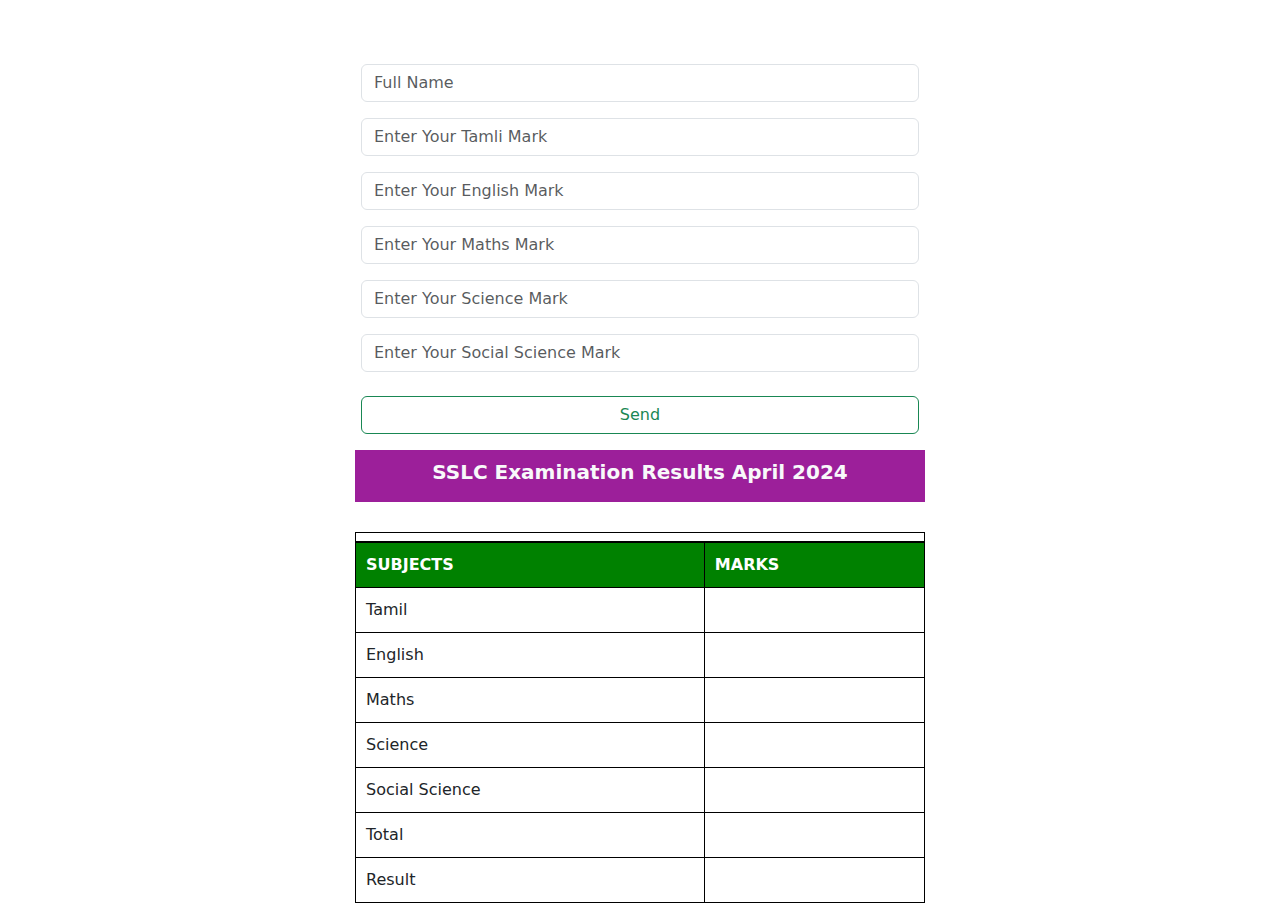
==== index.html @ 035f235e "sslc-result master" ====
<!DOCTYPE html>
<html lang="en">
<head>
    <meta charset="UTF-8">
    <meta name="viewport" content="width=device-width, initial-scale=1.0">
    <title>SSLC Result</title>
    <link rel="stylesheet" href="https://cdnjs.cloudflare.com/ajax/libs/bootstrap/5.3.3/css/bootstrap.min.css" integrity="sha512-jnSuA4Ss2PkkikSOLtYs8BlYIeeIK1h99ty4YfvRPAlzr377vr3CXDb7sb7eEEBYjDtcYj+AjBH3FLv5uSJuXg==" crossorigin="anonymous" referrerpolicy="no-referrer" />
    <link rel="stylesheet" href="./style.css">
</head>
<body>
    
    <div class="container mt-5">



        <div class="container mt-5">
            <div class="row">
                <div class="col-lg-3"></div>
                <div class="col-lg-6">
                   <div class="row">
                    <input type="text" name="" id="full_name_in" placeholder="Full Name" class="form-control mt-3">
                    <input type="text" name="" id="t-in" placeholder="Enter Your Tamli Mark" class="form-control  mt-3">
                    <input type="text" name="" id="e-in" placeholder="Enter Your English Mark" class="form-control mt-3">
                    <input type="text" name="" id="m-in" placeholder="Enter Your Maths Mark" class="form-control  mt-3">
                    <input type="text" name="" id="s-in" placeholder="Enter Your Science Mark" class="form-control mt-3">
                    <input type="text" name="" id="ss-in" placeholder="Enter Your Social Science Mark"  class="form-control mt-3"> 
                    <button class="btn btn-outline-success mt-4 mb-3" onclick="fun()">Send</button>
                   </div>
                </div>
                <div class="col-lg-3"></div>
            </div>
        </div>





        <div class="row">
            <div class="col-lg-3"></div>
            <div class="col-lg-6">
                <div class="row y-row">
                    <h5 class="text-center"><b class="text-light ">SSLC Examination Results April 2024</b></h5>
                </div>
                <div class="row x">
                    <div class="box">
                        <table class="table-1">
                            <div class="name-div">
                                <h4 class="text-center"> <b id="full_name_out"></b> </h4>
                            </div>
                           <tr>
                            <th class="green">SUBJECTS</th>
                            <th class="green">MARKS</th>
                           </tr>
                           <tr>
                            <td>Tamil</td>
                            <td  id="t-out" class="text-end"></td>
                           </tr>
                           <tr>
                            <td>English</td>
                            <td  id="e-out" class="text-end"></td>
                           </tr>
                           <tr>
                            <td>Maths</td>
                            <td  id="m-out" class="text-end"></td>
                           </tr>
                           <tr>
                            <td>Science</td>
                            <td  id="s-out" class="text-end"></td>
                           </tr>
                           <tr>
                            <td>Social Science</td>
                            <td  id="ss-out" class="text-end"></td>
                           </tr>
                           <tr>
                            <td>Total   </td>
                            <td  id="t-out" class="text-end"></td>
                           </tr>
                           <tr>
                            <td>Result</td>
                            <td  id="r-out" class="text-end"></td>
                           </tr>
                           <tr></tr>
                        </table>
                    </div>
                </div>
            </div>
            <div class="col-lg-3"></div>
        </div>
    </div>


<script src="./script.js"></script>
    <script src="https://cdnjs.cloudflare.com/ajax/libs/bootstrap/5.3.3/js/bootstrap.min.js" integrity="sha512-ykZ1QQr0Jy/4ZkvKuqWn4iF3lqPZyij9iRv6sGqLRdTPkY69YX6+7wvVGmsdBbiIfN/8OdsI7HABjvEok6ZopQ==" crossorigin="anonymous" referrerpolicy="no-referrer"></script>
</body>
</html>
---- style.css ----
.y-row{
    background-color: #9C1F9A;
    padding: 10px;
}
.box{
   margin-top: 30px ;
    padding: 0px !important;
}
.table-1{
    width: 100% !important;
}
table ,th,td{
    border: 1px solid rgb(0, 0, 0) ;
    padding: 10px;
}
.green{
    background-color: #008100;
    color: white;
}
.name-div{
   border: 1px solid rgb(0, 0, 0);
   
}
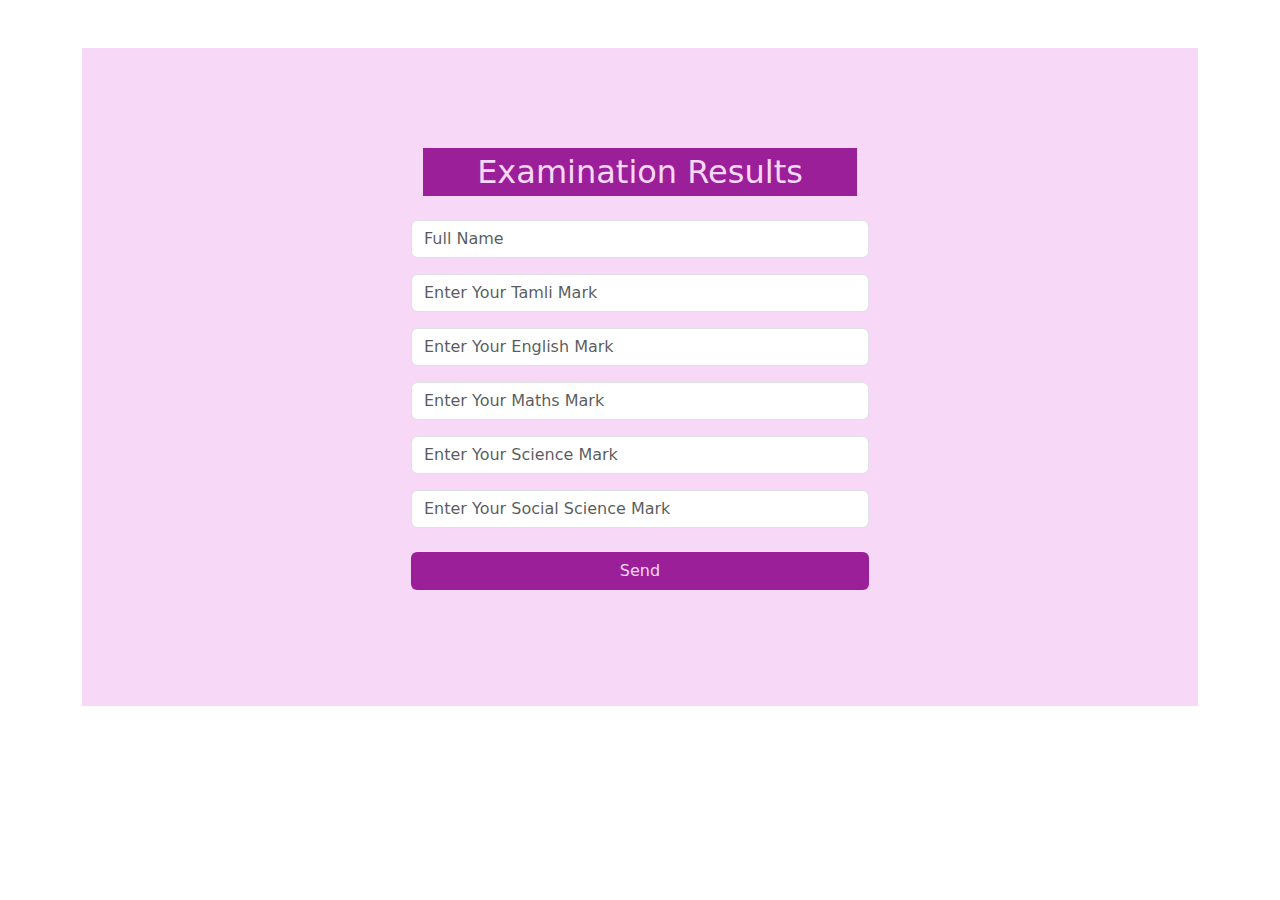
==== commit 04d1cf10: "sslc-result master" ====
--- a/index.html
+++ b/index.html
@@ -5,6 +5,8 @@
     <meta name="viewport" content="width=device-width, initial-scale=1.0">
     <title>SSLC Result</title>
     <link rel="stylesheet" href="https://cdnjs.cloudflare.com/ajax/libs/bootstrap/5.3.3/css/bootstrap.min.css" integrity="sha512-jnSuA4Ss2PkkikSOLtYs8BlYIeeIK1h99ty4YfvRPAlzr377vr3CXDb7sb7eEEBYjDtcYj+AjBH3FLv5uSJuXg==" crossorigin="anonymous" referrerpolicy="no-referrer" />
+    <script src="jquery-3.7.1.min.js"></script>
+    <script src="https://ajax.googleapis.com/ajax/libs/jquery/3.7.1/jquery.min.js"></script>
     <link rel="stylesheet" href="./style.css">
 </head>
 <body>
@@ -13,10 +15,12 @@
 
 
 
-        <div class="container mt-5">
-            <div class="row">
+        <div class="container mt-5" id="q_div">
+            <div class="row vas bgg">
+                
                 <div class="col-lg-3"></div>
                 <div class="col-lg-6">
+                    <h2 class="text-center bggg">Examination Results</h2>
                    <div class="row">
                     <input type="text" name="" id="full_name_in" placeholder="Full Name" class="form-control mt-3">
                     <input type="text" name="" id="t-in" placeholder="Enter Your Tamli Mark" class="form-control  mt-3">
@@ -24,7 +28,7 @@
                     <input type="text" name="" id="m-in" placeholder="Enter Your Maths Mark" class="form-control  mt-3">
                     <input type="text" name="" id="s-in" placeholder="Enter Your Science Mark" class="form-control mt-3">
                     <input type="text" name="" id="ss-in" placeholder="Enter Your Social Science Mark"  class="form-control mt-3"> 
-                    <button class="btn btn-outline-success mt-4 mb-3" onclick="fun()">Send</button>
+                    <button class="btn btnnn mt-4 mb-3" onclick="fun()">Send</button>
                    </div>
                 </div>
                 <div class="col-lg-3"></div>
@@ -35,8 +39,9 @@
 
 
 
-        <div class="row">
-            <div class="col-lg-3"></div>
+        <div class="row " id="a_div">
+            <div class="row vas ">
+                <div class="col-lg-3"></div>
             <div class="col-lg-6">
                 <div class="row y-row">
                     <h5 class="text-center"><b class="text-light ">SSLC Examination Results April 2024</b></h5>
@@ -72,8 +77,8 @@
                             <td  id="ss-out" class="text-end"></td>
                            </tr>
                            <tr>
-                            <td>Total   </td>
-                            <td  id="t-out" class="text-end"></td>
+                            <td>Total</td>
+                            <td  id="total-out" class="text-end"></td>
                            </tr>
                            <tr>
                             <td>Result</td>
@@ -84,7 +89,8 @@
                     </div>
                 </div>
             </div>
-            <div class="col-lg-3"></div>
+            <div class="col-lg-3"></div> 
+            </div>
         </div>
     </div>
 
--- a/style.css
+++ b/style.css
@@ -21,3 +21,35 @@
    border: 1px solid rgb(0, 0, 0);
    
 }
+#a_div{
+    display: none;
+}
+.vas{
+    justify-content: center;
+    align-items: center;
+    display: flex;
+    max-height: 100vh;
+    padding: 100px;
+}
+body{
+    /* max-height: 100vh; */
+    overflow:  hidden !important;
+}
+.bgg{
+    background-color: #F7D8F7;
+}
+.bggg{
+    background-color: #9C1F9A;
+    padding: 5px;
+    color: #F7D8F7;
+    width: 100%;
+}
+.btnnn{
+    background-color: #9C1F9A;
+    color: #F7D8F7;
+}
+.btnnn:hover{
+    background-color: #9C1F9A;
+    color: #F7D8F7;
+}
+
